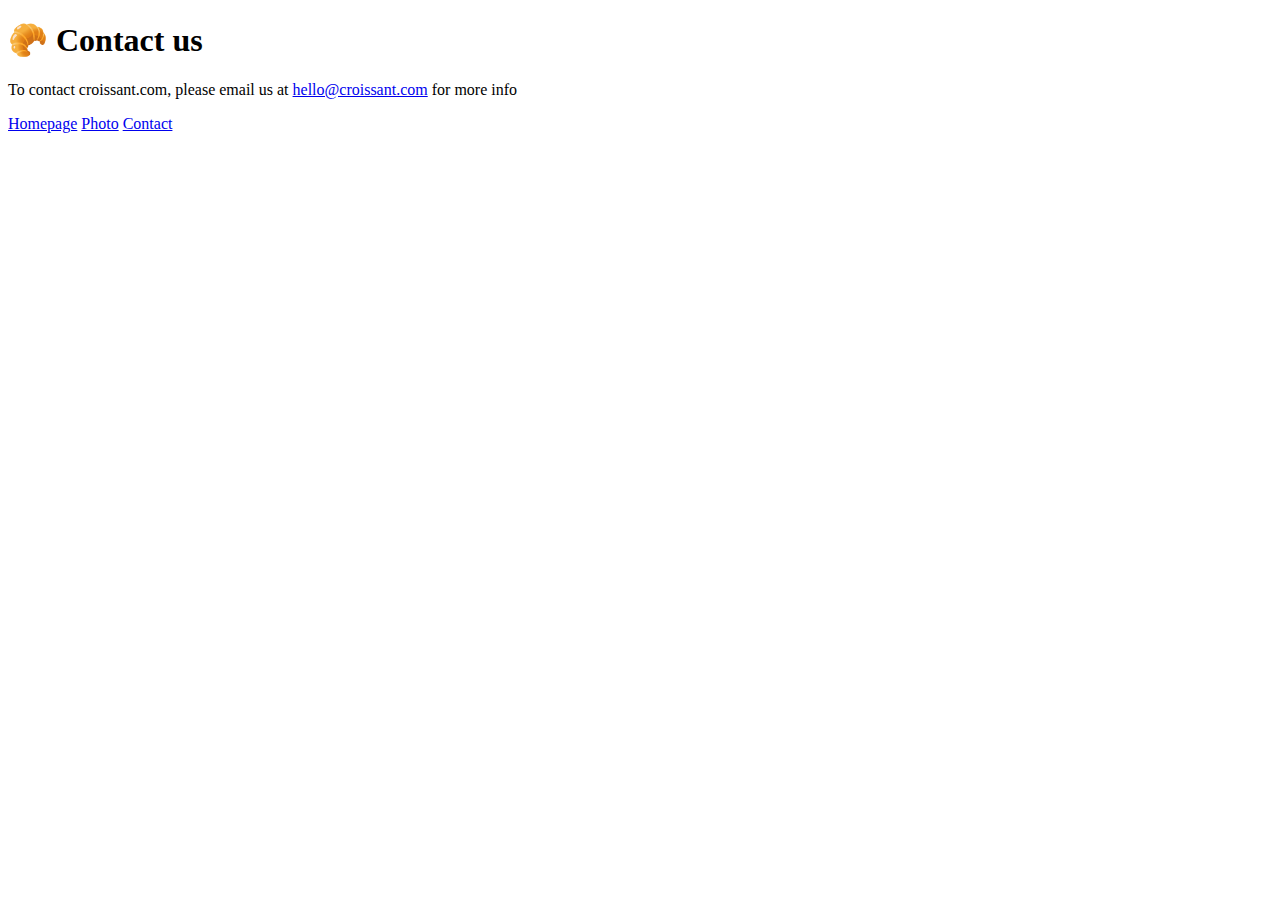
==== contact.html @ 1a0d42a1 "HTML of 3 pages" ====
<!DOCTYPE html>
<html lang="en">
  <head>
    <meta charset="UTF-8" />
    <meta http-equiv="X-UA-Compatible" content="IE=edge" />
    <meta name="viewport" content="width=device-width, initial-scale=1.0" />
    <title>Document</title>
  </head>
  <body>
    <h1>🥐 Contact us</h1>
    <p>
      To contact croissant.com, please email us at
      <a href="mailto:hello@croissant.com" title="contact us by email"
        >hello@croissant.com</a
      >
      for more info
    </p>
    <footer>
      <a href="/" title="Home"> Homepage</a>
      <a href="/photo.html" title="Croissant photo"> Photo</a>
      <a href="/contact.html" title="Contact Croissant.com"> Contact</a>
    </footer>
  </body>
</html>
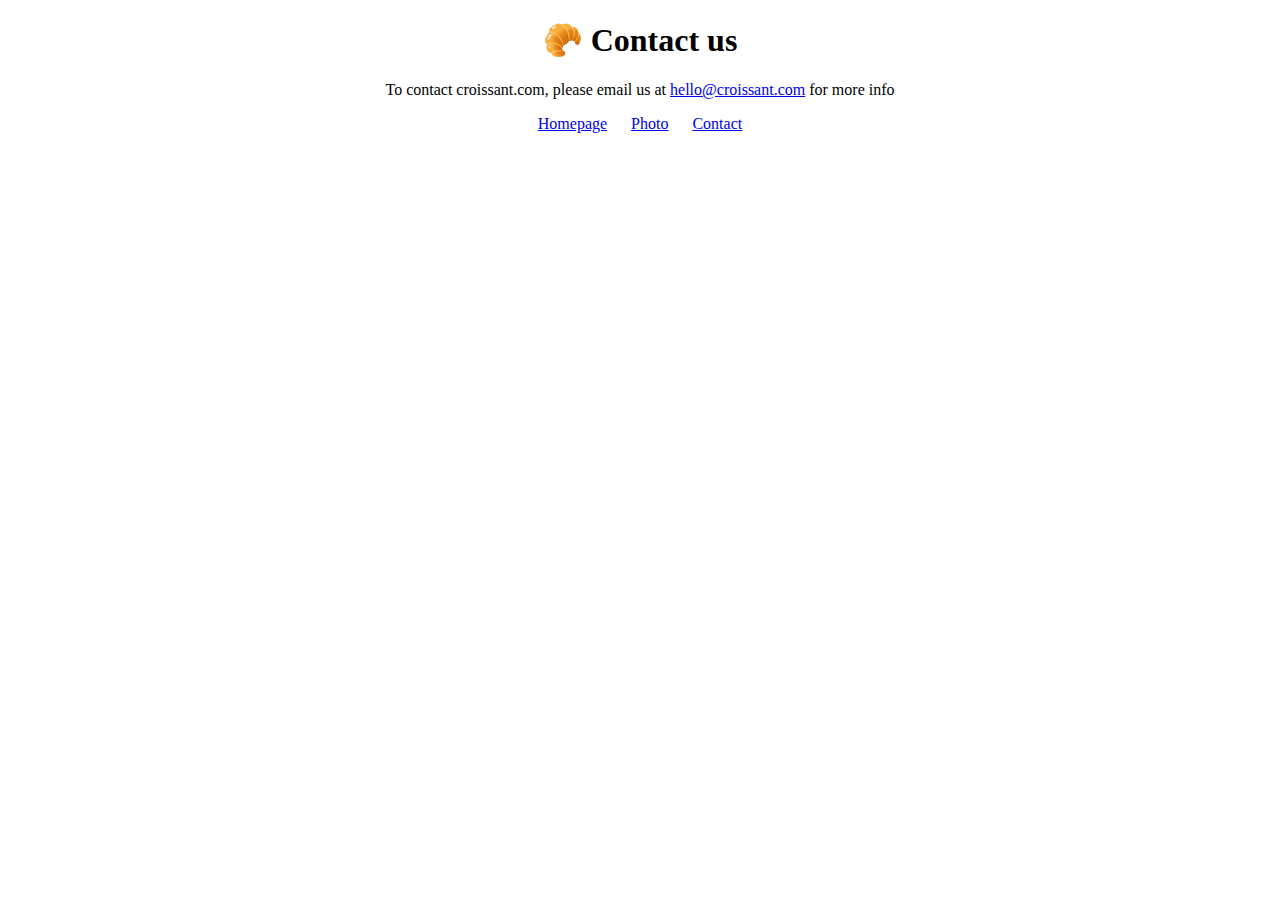
==== commit c4e826d5: "Addind css" ====
--- a/contact.html
+++ b/contact.html
@@ -4,7 +4,9 @@
     <meta charset="UTF-8" />
     <meta http-equiv="X-UA-Compatible" content="IE=edge" />
     <meta name="viewport" content="width=device-width, initial-scale=1.0" />
-    <title>Document</title>
+    <link rel="stylesheet" href="croissant.css" />
+    <title>Croissant</title>
+    <title>Contact us</title>
   </head>
   <body>
     <h1>🥐 Contact us</h1>
--- a/croissant.css
+++ b/croissant.css
@@ -0,0 +1,22 @@
+h1,
+p {
+  display: block;
+  text-align: center;
+}
+footer {
+  text-align: center;
+  color: forestgree;
+}
+footer a {
+  margin: 0 10px;
+}
+img {
+  max-width: 100%;
+  border-radius: 10px;
+  display: block;
+  margin: 30px auto;
+}
+
+a:visited {
+  color: forestgreen;
+}
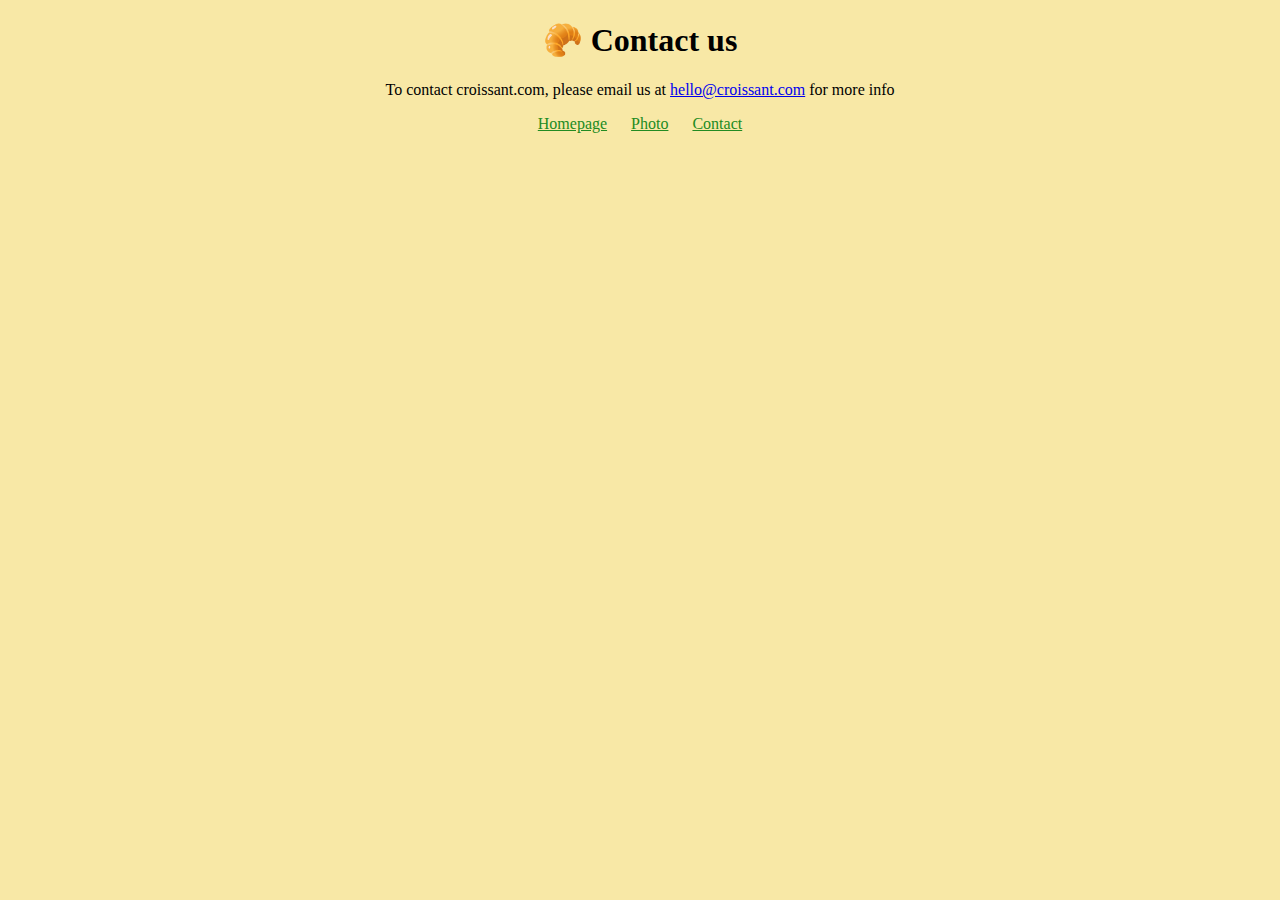
==== commit 1a42482a: "SEO" ====
--- a/contact.html
+++ b/contact.html
@@ -5,8 +5,8 @@
     <meta http-equiv="X-UA-Compatible" content="IE=edge" />
     <meta name="viewport" content="width=device-width, initial-scale=1.0" />
     <link rel="stylesheet" href="croissant.css" />
-    <title>Croissant</title>
-    <title>Contact us</title>
+    <title>Contact us - Croissant.com</title>
+    <meta name="description" content="Email to croissant.com" />
   </head>
   <body>
     <h1>🥐 Contact us</h1>
--- a/croissant.css
+++ b/croissant.css
@@ -5,10 +5,10 @@
 }
 footer {
   text-align: center;
-  color: forestgree;
 }
 footer a {
   margin: 0 10px;
+  color: forestgreen;
 }
 img {
   max-width: 100%;
@@ -20,3 +20,7 @@
 a:visited {
   color: forestgreen;
 }
+
+body {
+  background: #f8e8a6;
+}
